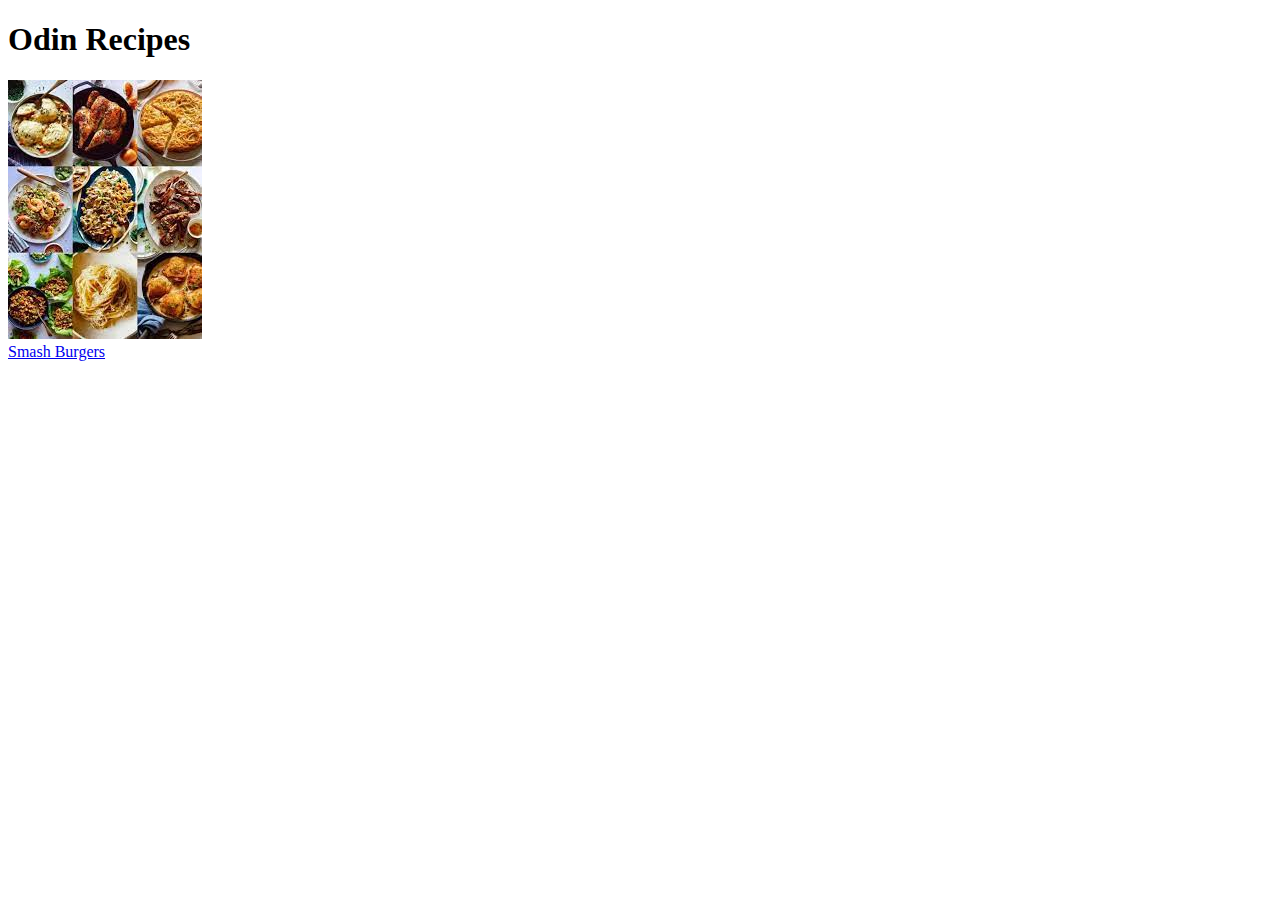
==== index.html @ 92232cbe "git" ====
<!DOCTYPE html>
<html lang="en">
  <head>
    <meta charset="UTF-8">
    <title>odin-recipes</title>
  </head>
  <body>
    <h1>Odin Recipes</h1>
    <img src="images/recopes.jpeg"><br>

     <a href="recipes/Smash-Burgers.html">Smash Burgers</a>
  </body>

</html>
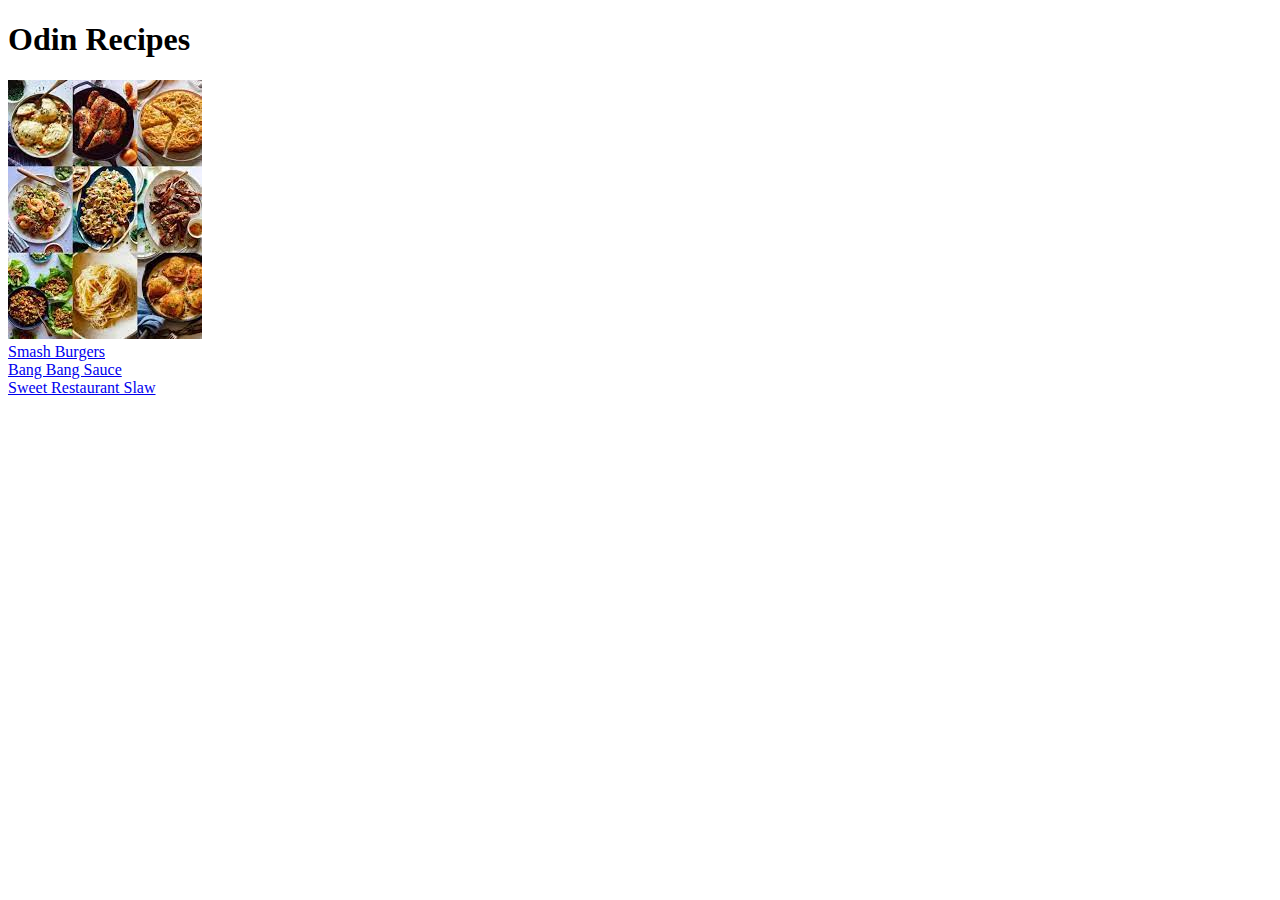
==== commit f6fe216c: "Recipes website" ====
--- a/index.html
+++ b/index.html
@@ -8,7 +8,9 @@
     <h1>Odin Recipes</h1>
     <img src="images/recopes.jpeg"><br>
 
-     <a href="recipes/Smash-Burgers.html">Smash Burgers</a>
+     <a href="recipes/Smash-Burgers.html">Smash Burgers</a><br>
+     <a href="recipes/Bang_Bang_Sauce.html">Bang Bang Sauce</a><br>
+     <a href="recipes/Sweet_Restaurant_Slaw.html">Sweet Restaurant Slaw</a>
   </body>
 
 </html>
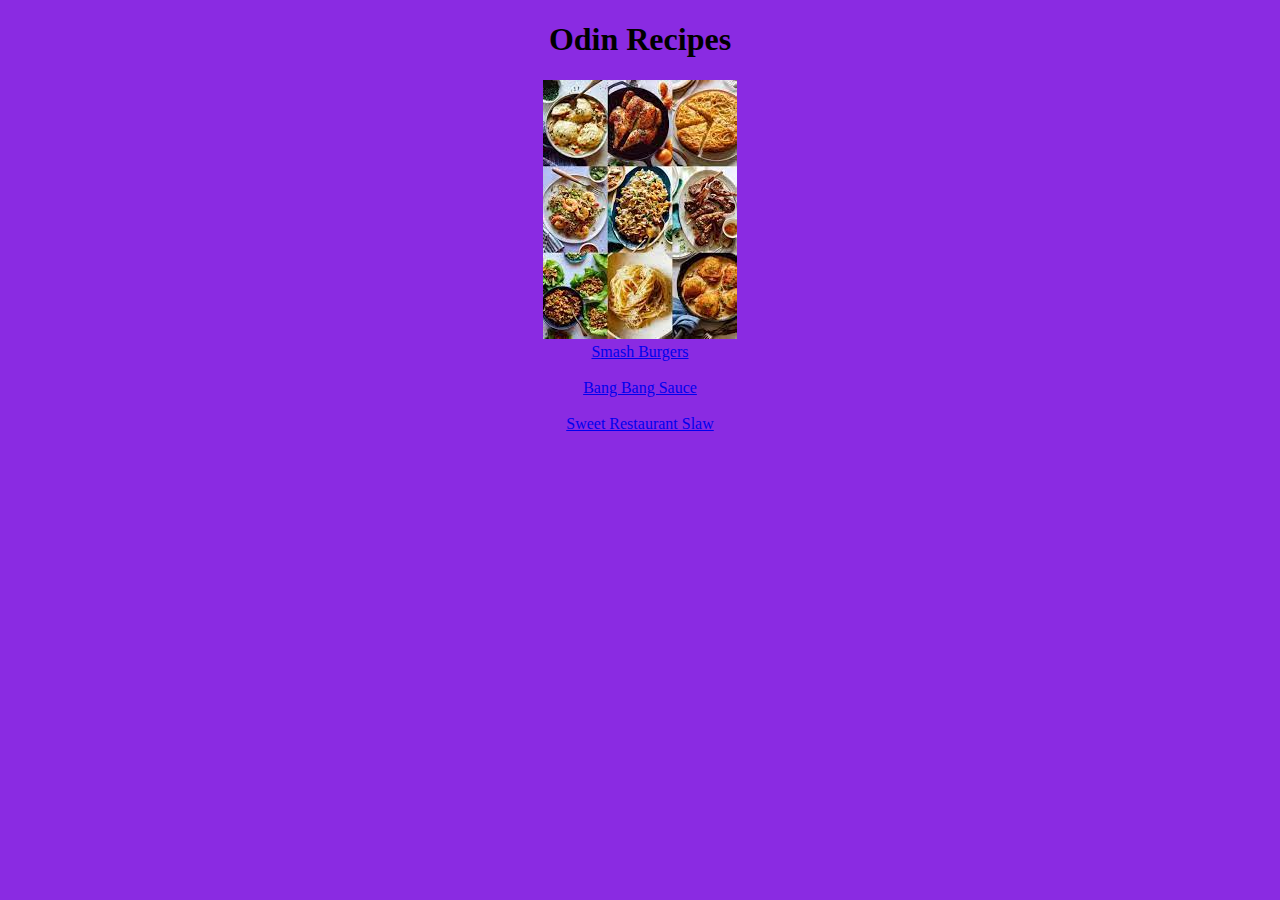
==== commit eec0ac0e: "31/7" ====
--- a/index.html
+++ b/index.html
@@ -3,13 +3,14 @@
   <head>
     <meta charset="UTF-8">
     <title>odin-recipes</title>
+    <link rel="stylesheet" href="style.css" />
   </head>
   <body>
     <h1>Odin Recipes</h1>
     <img src="images/recopes.jpeg"><br>
 
-     <a href="recipes/Smash-Burgers.html">Smash Burgers</a><br>
-     <a href="recipes/Bang_Bang_Sauce.html">Bang Bang Sauce</a><br>
+     <a href="recipes/Smash-Burgers.html">Smash Burgers</a><br><br>
+     <a href="recipes/Bang_Bang_Sauce.html">Bang Bang Sauce</a><br><br>
      <a href="recipes/Sweet_Restaurant_Slaw.html">Sweet Restaurant Slaw</a>
   </body>
 
--- a/style.css
+++ b/style.css
@@ -0,0 +1,6 @@
+body{
+    background-color: blueviolet;
+    color: black;
+    text-align: center;
+}
+
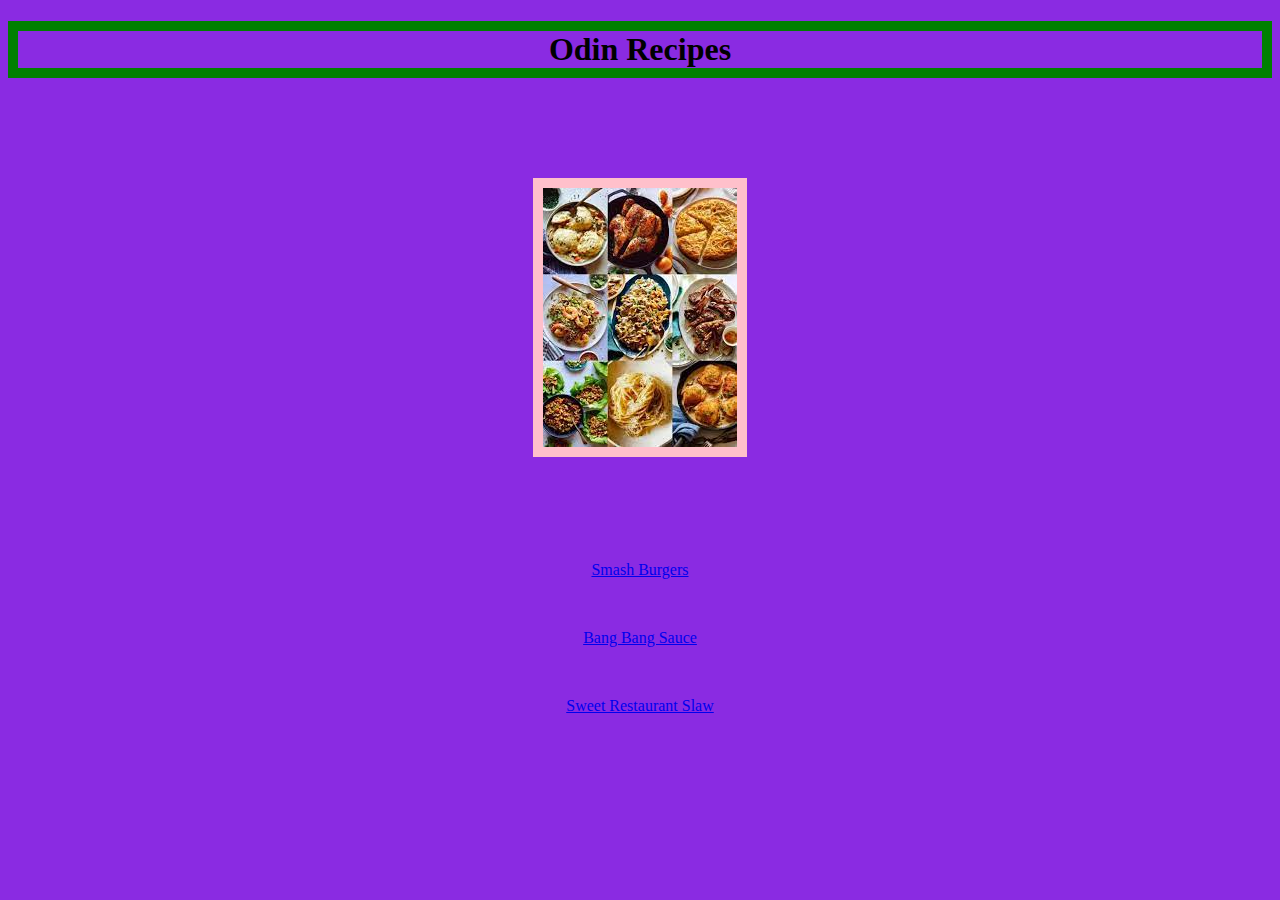
==== commit 664a9ca3: "borders" ====
--- a/index.html
+++ b/index.html
@@ -9,8 +9,8 @@
     <h1>Odin Recipes</h1>
     <img src="images/recopes.jpeg"><br>
 
-     <a href="recipes/Smash-Burgers.html">Smash Burgers</a><br><br>
-     <a href="recipes/Bang_Bang_Sauce.html">Bang Bang Sauce</a><br><br>
+     <a href="recipes/Smash-Burgers.html">Smash Burgers</a>
+     <a href="recipes/Bang_Bang_Sauce.html">Bang Bang Sauce</a>
      <a href="recipes/Sweet_Restaurant_Slaw.html">Sweet Restaurant Slaw</a>
   </body>
 
--- a/style.css
+++ b/style.css
@@ -3,4 +3,15 @@
     color: black;
     text-align: center;
 }
-
+img{
+    margin-bottom: 100px;
+    border: solid pink 10px;
+}
+h1{
+    margin-bottom: 100px;
+    border: solid green 10px;
+}
+a{
+    margin-bottom: 50px;
+    display: block;
+}